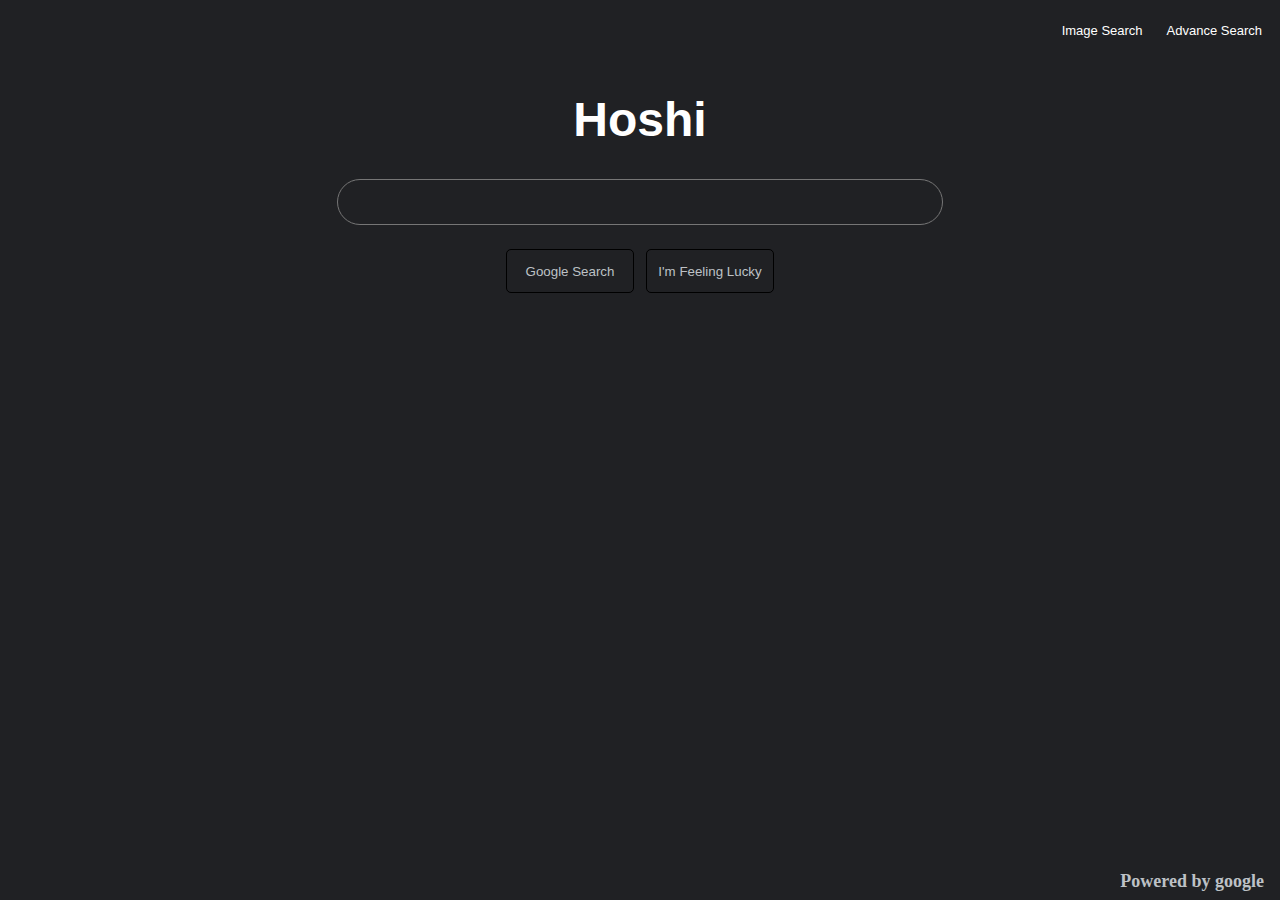
==== index.html @ 9c368987 "First Commit" ====
<!DOCTYPE html>
<html lang="en">
    <head>
        <title>Google Search</title>
        <meta name="viewport" content="width=device-width, initial-scale=1.0">
        <link rel="stylesheet" href="style.css">
    </head>
    <body>
        <div id="TopBar">
            <a href="image-search.html">Image Search</a>
            <a href="advance-search.html">Advance Search</a>
        </div>
        
        <form action="https://google.com/search">
            <div id="FormContainer">
                <h1>
                    Hoshi
                </h1>
                <input type="text" name="q">
                <div class="center-container">
                    <input type="submit" value="Google Search" name="btnK">
                    <input type="submit" value="I'm Feeling Lucky" name="btnI">
                </div>
                
            </div>
        </form>
        <h6 class="bottom-right">Powered by google</h6>
       
    </body>
</html>
---- style.css ----
*{
    background-color: rgba(32,33,36,1);
    padding: 0px;
    margin: 0px;
    color: #bdc1c6;
}

#TopBar{
    display: flex;
    height: 48px;
    padding: 6px;
    justify-content: flex-end;
    align-items: center;
}

a{
    margin: 12px;
    text-decoration: none;
    color: white;
    font-family: arial,sans-serif;
    font-size: 13px;
}
a:hover{
    text-decoration: underline;
}

form {
    color: #bdc1c6;
    display: flex;
    height: fit-content;
    margin-top: 32px;
    justify-content: center;
}
#FormContainer {
    display: flex;
    align-items: center;
    flex-direction: column;
}
input[type="text"]
{
    display: flex;
    height: 44px;
    max-width: 582px;
    width: 582px;
    border-radius: 44px;
    border-style: solid;
    border-width: 1px;
    padding-left: 22px;
    margin-bottom: 24px;
}
input[type="submit"]{
    margin: 0px 6px 0px 6px;
    border-radius: 5px;
    height: 44px;
    text-align: center;
    width: 128px;
    border-style: solid;
    border-width: 1px;
}

input[type="submit"]:hover{
   background-color: #303234;
}

h1{
    display: block;
    text-align: center;
    font-size: 48px;
    font-family: Arial, Helvetica, sans-serif;
    color: white;
    margin-bottom: 32px;
}
h6{

    text-align: right;
}
.center-container{
    display: flex;
    justify-content: center;
}

.bottom-right {
    position: absolute;
    bottom: 8px;
    right: 16px;
    font-size: 18px;
  }
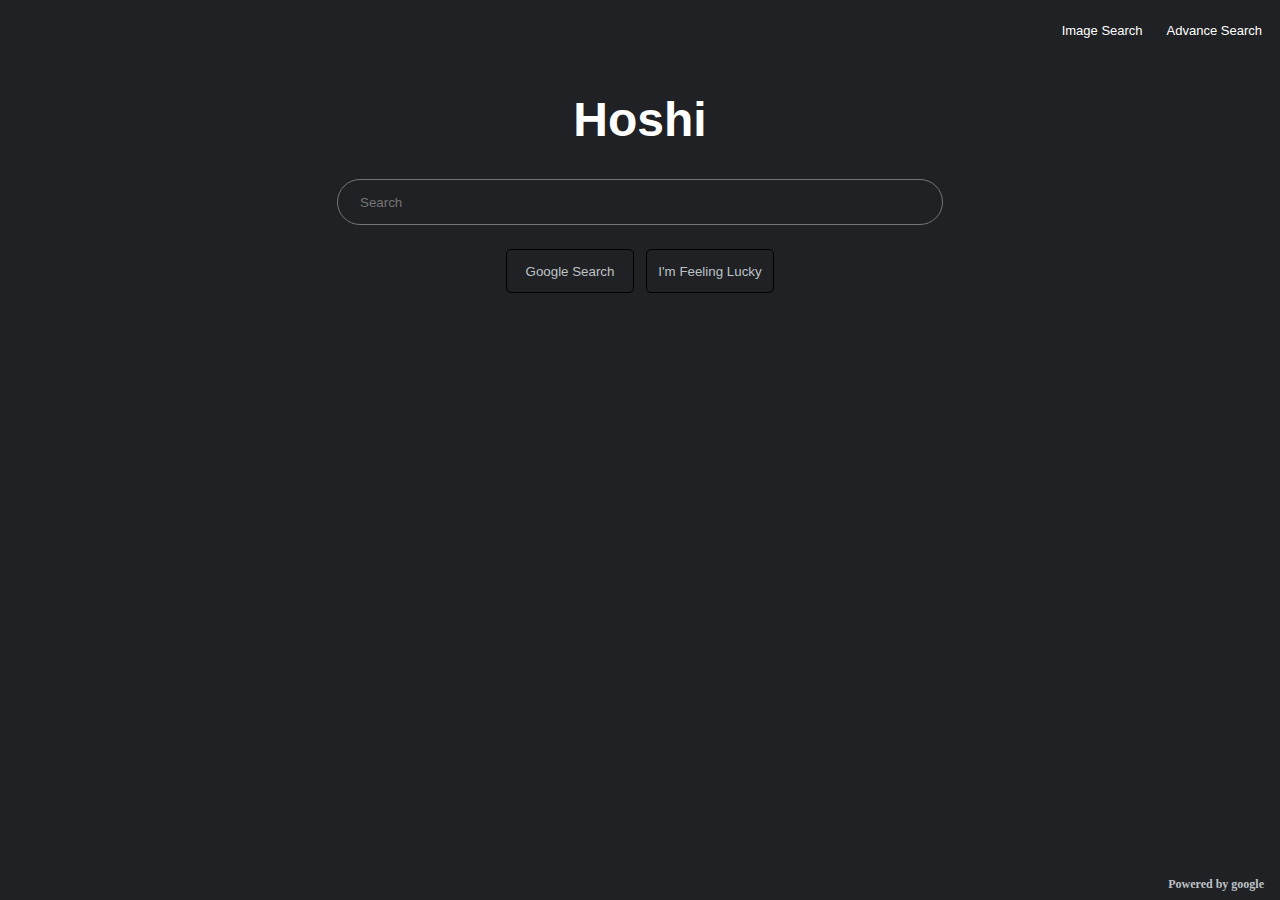
==== commit 81136fa2: "Fixed autocomplete not turned off" ====
--- a/index.html
+++ b/index.html
@@ -11,12 +11,12 @@
             <a href="advance-search.html">Advance Search</a>
         </div>
         
-        <form action="https://google.com/search">
+        <form action="https://google.com/search" autocomplete="off">
             <div id="FormContainer">
                 <h1>
                     Hoshi
                 </h1>
-                <input type="text" name="q">
+                <input type="text" placeholder="Search" name="q">
                 <div class="center-container">
                     <input type="submit" value="Google Search" name="btnK">
                     <input type="submit" value="I'm Feeling Lucky" name="btnI">
@@ -24,7 +24,7 @@
                 
             </div>
         </form>
-        <h6 class="bottom-right">Powered by google</h6>
+        <h6 class="bottom-right small">Powered by google</h6>
        
     </body>
 </html>
--- a/style.css
+++ b/style.css
@@ -83,5 +83,8 @@
     position: absolute;
     bottom: 8px;
     right: 16px;
-    font-size: 18px;
-  }+
+ }
+.small{
+font-size: 12px;
+}
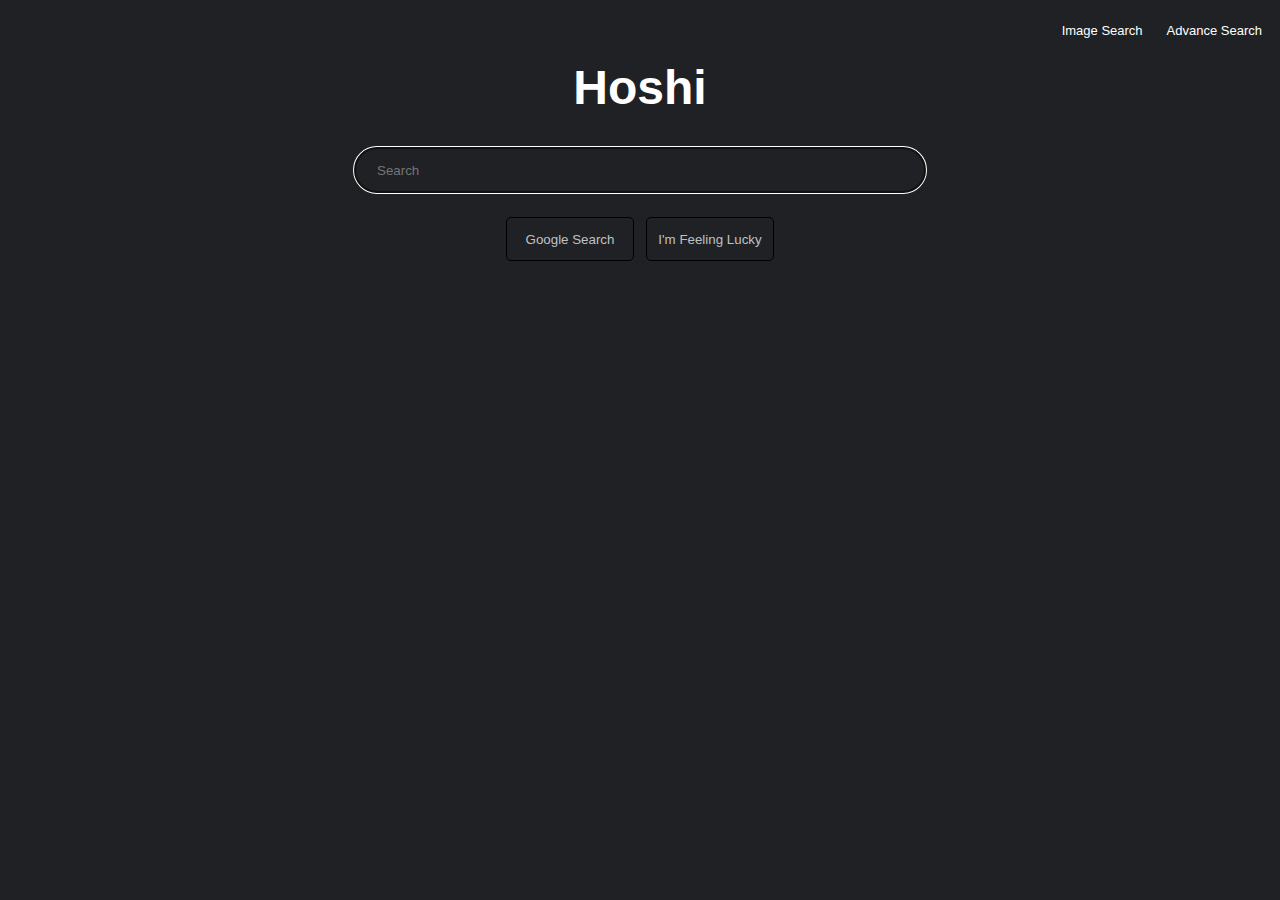
==== commit ded89315: "Added half of the functionality on Advance Search" ====
--- a/index.html
+++ b/index.html
@@ -1,7 +1,7 @@
 <!DOCTYPE html>
 <html lang="en">
     <head>
-        <title>Google Search</title>
+        <title>Hoshi Search</title>
         <meta name="viewport" content="width=device-width, initial-scale=1.0">
         <link rel="stylesheet" href="style.css">
     </head>
@@ -10,13 +10,12 @@
             <a href="image-search.html">Image Search</a>
             <a href="advance-search.html">Advance Search</a>
         </div>
-        
-        <form action="https://google.com/search" autocomplete="off">
+        <h1>
+            Hoshi
+        </h1>
+        <form action="https://google.com/search" method="get" role="search" autocomplete="off">
             <div id="FormContainer">
-                <h1>
-                    Hoshi
-                </h1>
-                <input type="text" placeholder="Search" name="q">
+                <input type="text" placeholder="Search" name="q" autofocus maxlength="2048">
                 <div class="center-container">
                     <input type="submit" value="Google Search" name="btnK">
                     <input type="submit" value="I'm Feeling Lucky" name="btnI">
@@ -24,7 +23,5 @@
                 
             </div>
         </form>
-        <h6 class="bottom-right small">Powered by google</h6>
-       
     </body>
 </html>
--- a/style.css
+++ b/style.css
@@ -3,7 +3,9 @@
     padding: 0px;
     margin: 0px;
     color: #bdc1c6;
+    font-family: arial,sans-serif;
 }
+
 
 #TopBar{
     display: flex;
@@ -19,19 +21,28 @@
     color: white;
     font-family: arial,sans-serif;
     font-size: 13px;
+    min-width: fit-content;
 }
 a:hover{
     text-decoration: underline;
+    color: rgb(122, 122, 255);
 }
 
 form {
     color: #bdc1c6;
     display: flex;
-    height: fit-content;
-    margin-top: 32px;
+    margin: 32px 16px 16px 16px;
     justify-content: center;
 }
 #FormContainer {
+    display: flex;
+    align-items: center;
+    flex-direction: column;
+    width: 100%;
+    max-width: 548px;
+    margin: 0px 15px;
+}
+#advance-form{
     display: flex;
     align-items: center;
     flex-direction: column;
@@ -40,8 +51,7 @@
 {
     display: flex;
     height: 44px;
-    max-width: 582px;
-    width: 582px;
+    width: 100%;
     border-radius: 44px;
     border-style: solid;
     border-width: 1px;
@@ -49,6 +59,11 @@
     margin-bottom: 24px;
 }
 input[type="submit"]{
+    /* Remove First */
+    -webkit-appearance: none;
+    -moz-appearance: none;
+    appearance: none;
+    
     margin: 0px 6px 0px 6px;
     border-radius: 5px;
     height: 44px;
@@ -56,6 +71,7 @@
     width: 128px;
     border-style: solid;
     border-width: 1px;
+    background-color: rgba(32,33,36,1);
 }
 
 input[type="submit"]:hover{
@@ -78,13 +94,43 @@
     display: flex;
     justify-content: center;
 }
-
-.bottom-right {
-    position: absolute;
-    bottom: 8px;
-    right: 16px;
-
- }
 .small{
 font-size: 12px;
 }
+
+span{
+    display: inline;
+    color: rgb(118, 118, 255);
+    font-size: 14px;
+    font-family: Arial, Helvetica, sans-serif;
+}
+
+.hbox{
+    display: flex;
+    align-items: center;
+}
+
+.space-between{
+    justify-content: space-between;
+}
+
+.center-items{
+    justify-content: center;
+}
+
+.expand{
+    width: 100%;
+}
+
+.seperator{
+    height: 1px;
+    width: 100%;
+    background-color: rgb(47, 49, 53);
+}
+.top-bar-header{
+    font-size: 18px;
+    font-family: Arial, Helvetica, sans-serif;
+    color: white;
+    min-width: fit-content;
+    margin: 12px;
+}
